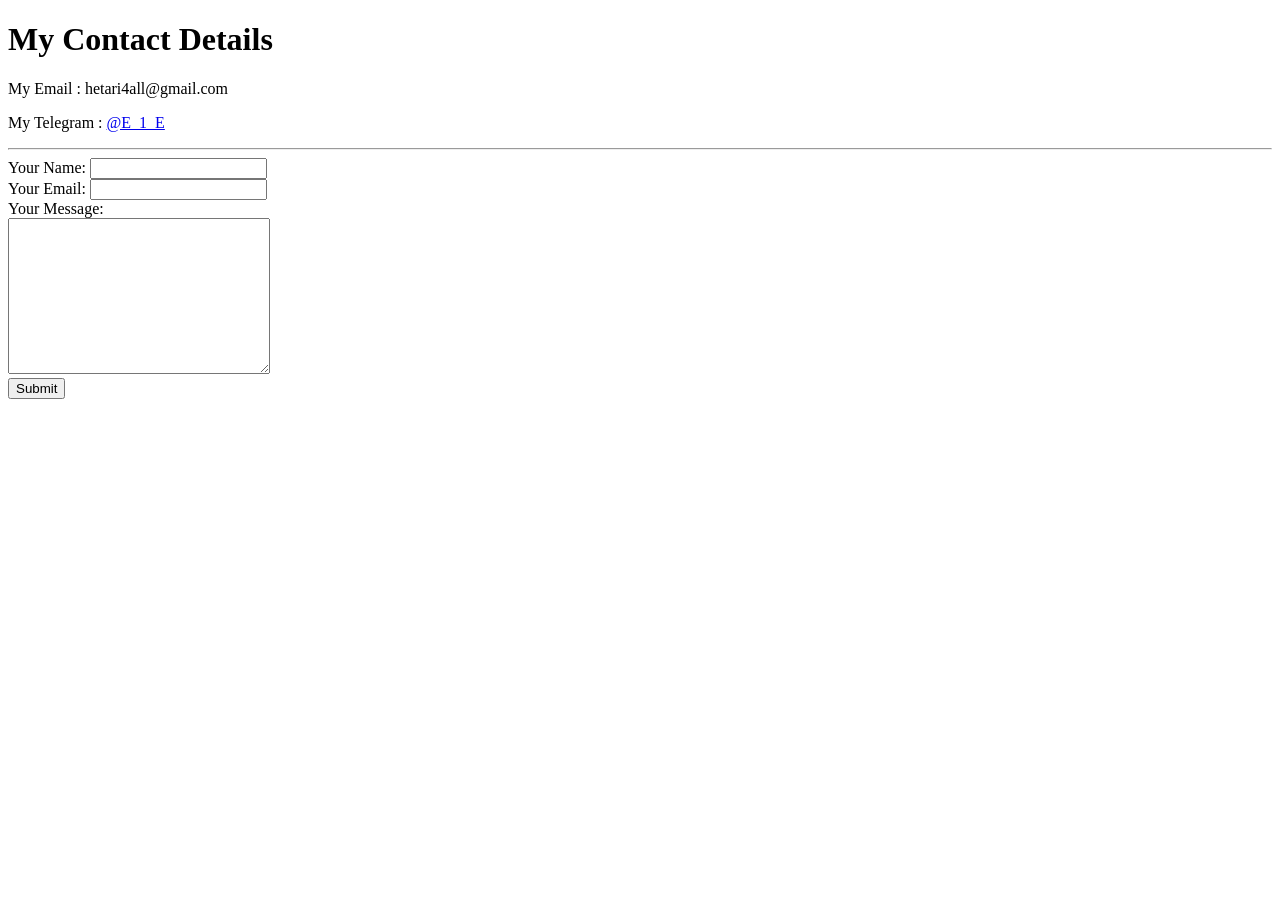
==== contact.html @ a0660d92 "My first html file. It's also my cv ;)" ====
<!DOCTYPE html>
<html lang="en">
  <head>
    <meta charset="UTF-8">
    <meta http-equiv="X-UA-Compatible" content="IE=edge">
    <meta name="viewport" content="width=device-width, initial-scale=1.0">
    <title>Ebraheem Hetari - Contact</title>
  </head>
  <body>
    <h1>My Contact Details</h1>
    <p>My Email : hetari4all@gmail.com</p>
    <p>My Telegram : <a href="https://t.me/E_1_E">@E_1_E</a></p>
    <hr>
    <form enctype="text/plain" action="mailto:hetari4all@gmail.com" method="post" >
      <label>Your Name:</label>
      <input type="text" name="YourName" value=""><br>
      <label>Your Email:</label>
      <input type="email" name="YourEmail" value=""><br>
      <label>Your Message:</label><br>
      <textarea name="Message" rows="10" cols="30"></textarea><br>
      <input type="submit" name="">
    </form>
  </body>
</html>
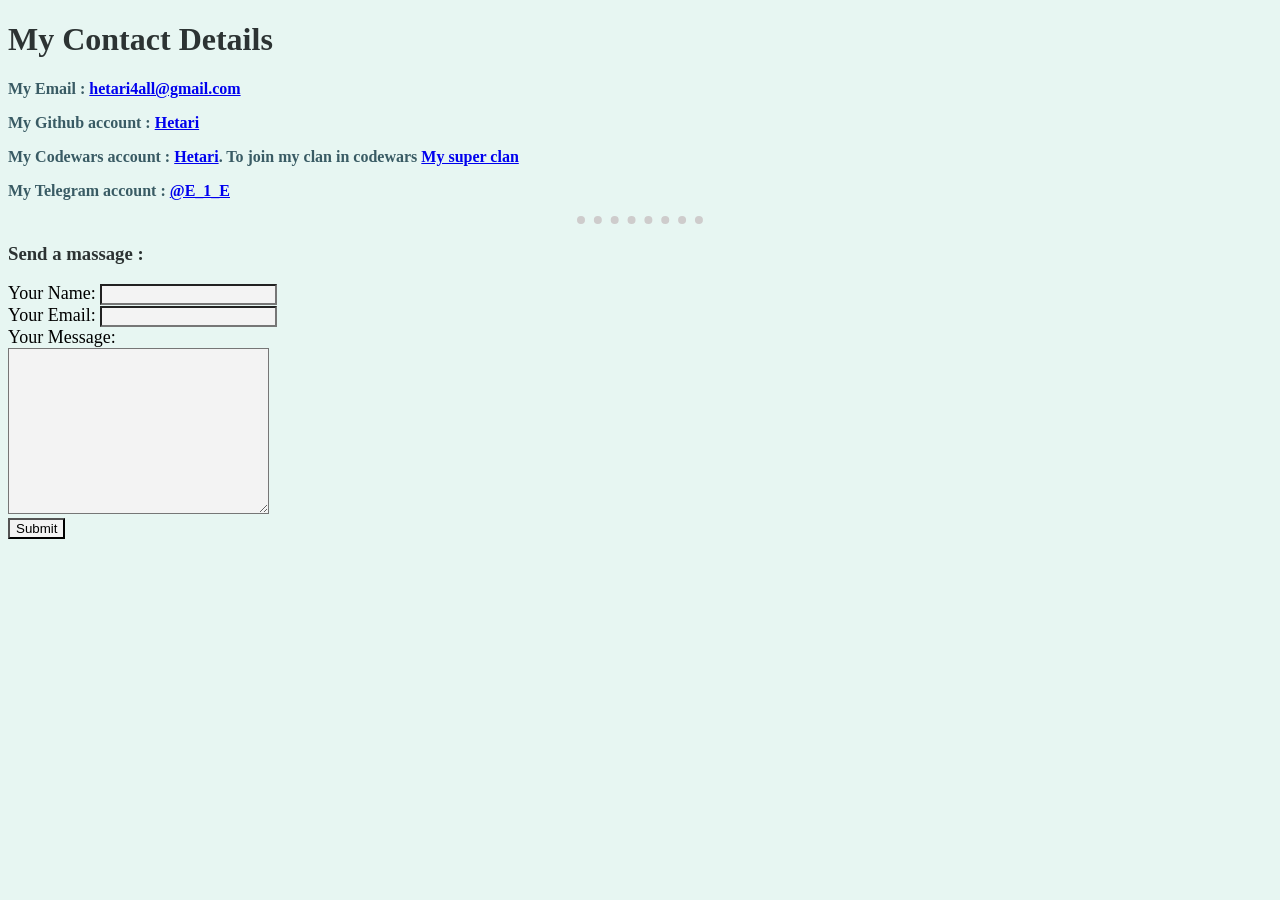
==== commit 7e76488f: "Add css file" ====
--- a/contact.html
+++ b/contact.html
@@ -5,12 +5,17 @@
     <meta http-equiv="X-UA-Compatible" content="IE=edge">
     <meta name="viewport" content="width=device-width, initial-scale=1.0">
     <title>Ebraheem Hetari - Contact</title>
+    <link rel="stylesheet" href="style.css">
+
   </head>
   <body>
     <h1>My Contact Details</h1>
-    <p>My Email : hetari4all@gmail.com</p>
-    <p>My Telegram : <a href="https://t.me/E_1_E">@E_1_E</a></p>
+    <p>My Email : <a href="mailto:hetari4all@gmail.com">hetari4all@gmail.com</a></p>
+    <p>My <strong>Github account : </strong><a href="https://github.com/Hetari">Hetari</a></p>
+    <p>My Codewars account : <a href="https://www.codewars.com/users/Hetari">Hetari</a>. To join my clan in codewars <a href="www.codewars.com/r/MtNnCg">My super clan</a></p>
+    <p>My Telegram account : <a href="https://t.me/E_1_E">@E_1_E</a></p>
     <hr>
+    <h3>Send a massage :</h3>
     <form enctype="text/plain" action="mailto:hetari4all@gmail.com" method="post" >
       <label>Your Name:</label>
       <input type="text" name="YourName" value=""><br>
--- a/style.css
+++ b/style.css
@@ -0,0 +1,62 @@
+body {
+  background-color: #E7F6F2;
+}
+
+hr {
+  border-style: none;
+  border-top-style: dotted;
+  border-color: rgb(206, 204, 204);
+  border-width: 8px;
+  width: 10%;
+}
+
+img {
+  height: 200px;
+}
+
+h1 {
+  color: #2C3333;
+  font-family: "Century Gothic";
+}
+
+h3 {
+  color: #2C3333;
+  font-family: "Century Gothic";
+  
+}
+
+p {
+  color: #395B64;
+  font-family: "Century Gothic";
+  font-weight: bold;
+}
+
+li {
+  color: #395B64;
+  font-family: "Century Gothic";
+}
+
+th {
+  color: #395B64;
+  font-family: "Century Gothic";
+  font-weight: bold;
+}
+
+td {
+  color: #395B64;
+  font-family: "Century Gothic";
+}
+
+label {
+  font-family: "Century Gothic";
+  font-size: large;
+}
+
+input {
+  background-color: #f3f3f3;
+}
+
+textarea {
+  font-family: "Century Gothic";
+  background-color: #f3f3f3;
+} 
